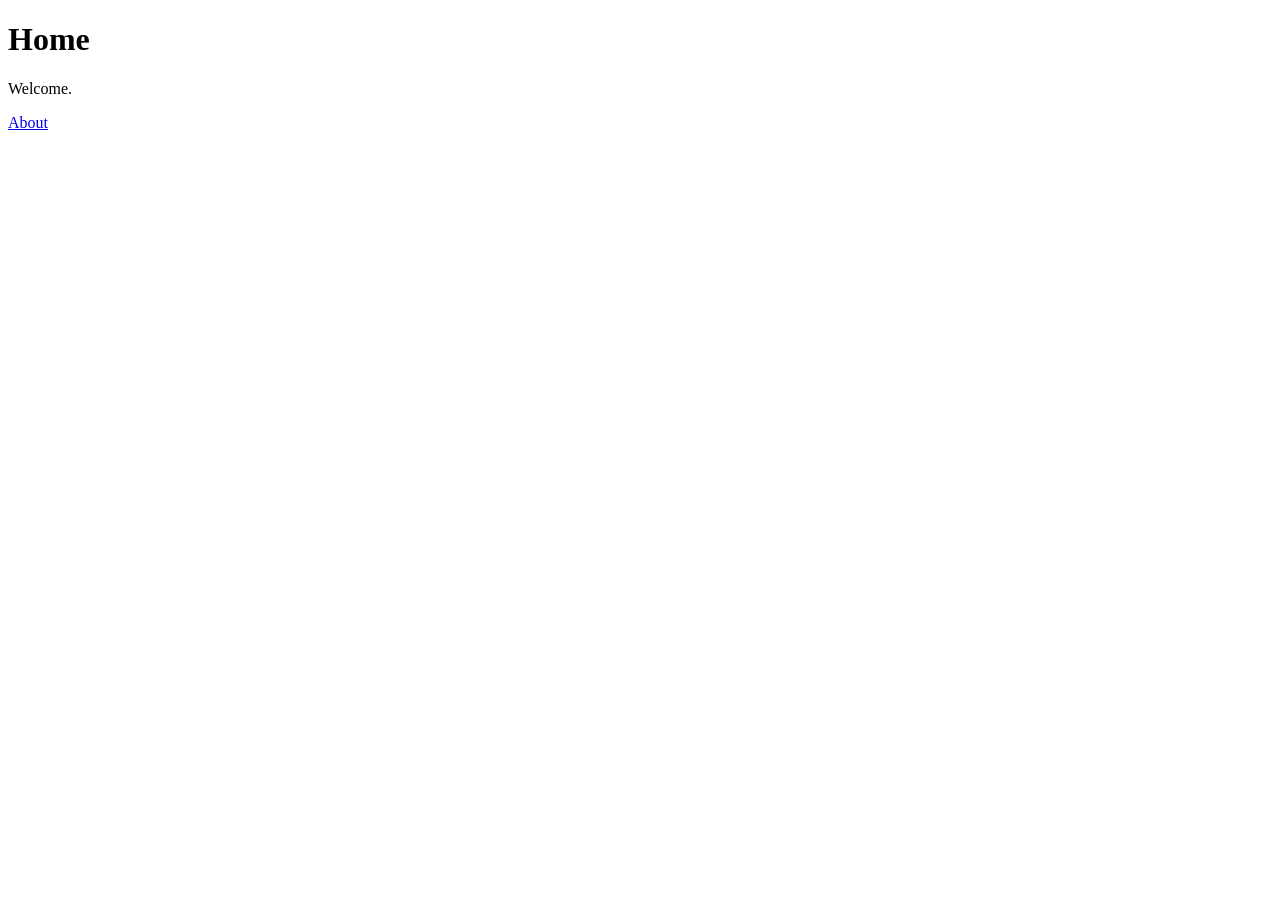
==== day1/index.html @ 274b803e "Add day1 pages" ====
<!doctype html>
<html lang="en">
<head>
  <meta charset="utf-8">
  <meta name="viewport" content="width=device-width, initial-scale=1">
  <title>Home</title>
</head>
<body>
  <main>
    <h1>Home</h1>
    <p>Welcome.</p>
    <a href="about.html">About</a>
  </main>
</body>
</html>
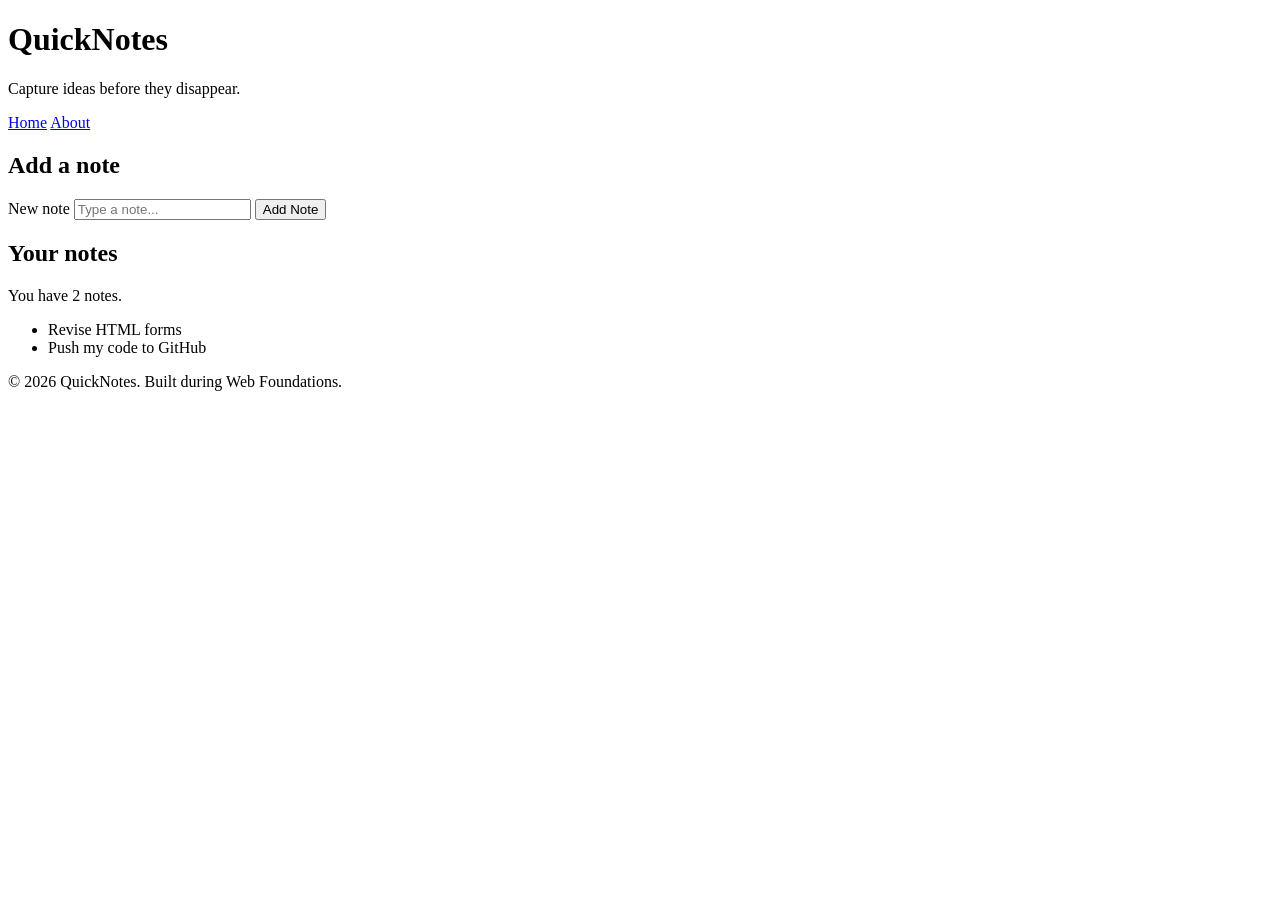
==== commit 9de7fba6: "day 1 assignment" ====
--- a/day1/index.html
+++ b/day1/index.html
@@ -1,15 +1,42 @@
-<!doctype html>
+<!DOCTYPE html>
 <html lang="en">
-<head>
-  <meta charset="utf-8">
-  <meta name="viewport" content="width=device-width, initial-scale=1">
-  <title>Home</title>
-</head>
-<body>
-  <main>
-    <h1>Home</h1>
-    <p>Welcome.</p>
-    <a href="about.html">About</a>
-  </main>
-</body>
+  <head>
+    <meta charset="UTF-8" />
+    <meta name="viewport" content="width=device-width, initial-scale=1.0" />
+    <title>QuickNotes</title>
+  </head>
+  <body>
+    <header>
+      <h1>QuickNotes</h1>
+      <p>Capture ideas before they disappear.</p>
+      <nav>
+        <a href="index.html">Home</a>
+        <a href="about.html">About</a>
+      </nav>
+    </header>
+
+    <main>
+      <section>
+        <h2>Add a note</h2>
+        <form id="note-form">
+          <label for="note-input">New note</label>
+          <input type="text" id="note-input" placeholder="Type a note..." />
+          <button type="submit">Add Note</button>
+        </form>
+      </section>
+
+      <section>
+        <h2>Your notes</h2>
+        <p id="note-count">You have 2 notes.</p>
+        <ul id="notes-list">
+          <li>Revise HTML forms</li>
+          <li>Push my code to GitHub</li>
+        </ul>
+      </section>
+    </main>
+
+    <footer>
+      <p>&copy; 2026 QuickNotes. Built during Web Foundations.</p>
+    </footer>
+  </body>
 </html>
